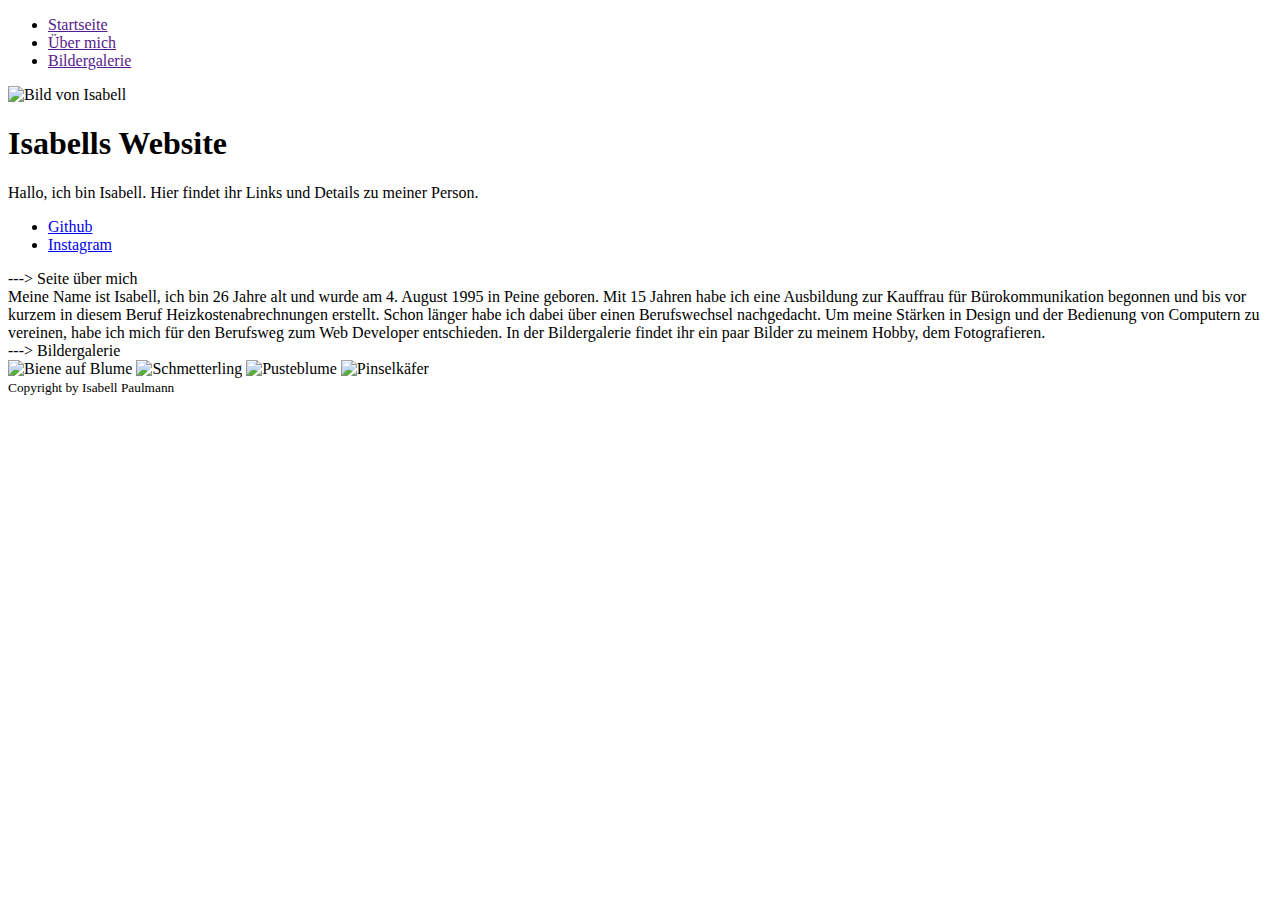
==== index.html @ 12f8bc4a "Add footer text" ====
<!DOCTYPE html>
<html lang="de">
  <head>
    <meta charset="UTF-8" />
    <meta http-equiv="X-UA-Compatible" content="IE=edge" />
    <meta name="viewport" content="width=device-width, initial-scale=1.0" />
    <title>Document</title>
    <link href="datei.css" rel="stylesheet" />
  </head>
  <body>
    <nav>
      <ul>
        <li><a href="">Startseite</a></li>
        <li><a href="">Über mich</a></li>
        <li><a href="">Bildergalerie</a></li>
      </ul>
    </nav>
    <header>
      <img src="" alt="Bild von Isabell" />
      <h1>Isabells Website</h1>
    </header>
    <section>
      <div id="start">
        Hallo, ich bin Isabell. Hier findet ihr Links und Details zu meiner
        Person.
      </div>
      <div id="profile">
        <ul>
          <li><a href="github" target="blank">Github</a></li>
          <li><a href="instagram" target="blank">Instagram</a></li>
        </ul>
      </div>
    </section>
    ---> Seite über mich
    <section>
      Meine Name ist Isabell, ich bin 26 Jahre alt und wurde am 4. August 1995
      in Peine geboren. Mit 15 Jahren habe ich eine Ausbildung zur Kauffrau für
      Bürokommunikation begonnen und bis vor kurzem in diesem Beruf
      Heizkostenabrechnungen erstellt. Schon länger habe ich dabei über einen
      Berufswechsel nachgedacht. Um meine Stärken in Design und der Bedienung
      von Computern zu vereinen, habe ich mich für den Berufsweg zum Web
      Developer entschieden. In der Bildergalerie findet ihr ein paar Bilder zu
      meinem Hobby, dem Fotografieren.
    </section>
    ---> Bildergalerie
    <section>
      <img src="" alt="Biene auf Blume" />
      <img src="" alt="Schmetterling" />
      <img src="" alt="Pusteblume" />
      <img src="" alt="Pinselkäfer" />
    </section>
    <footer>
      <small>Copyright by Isabell Paulmann</small>
    </footer>
  </body>
</html>
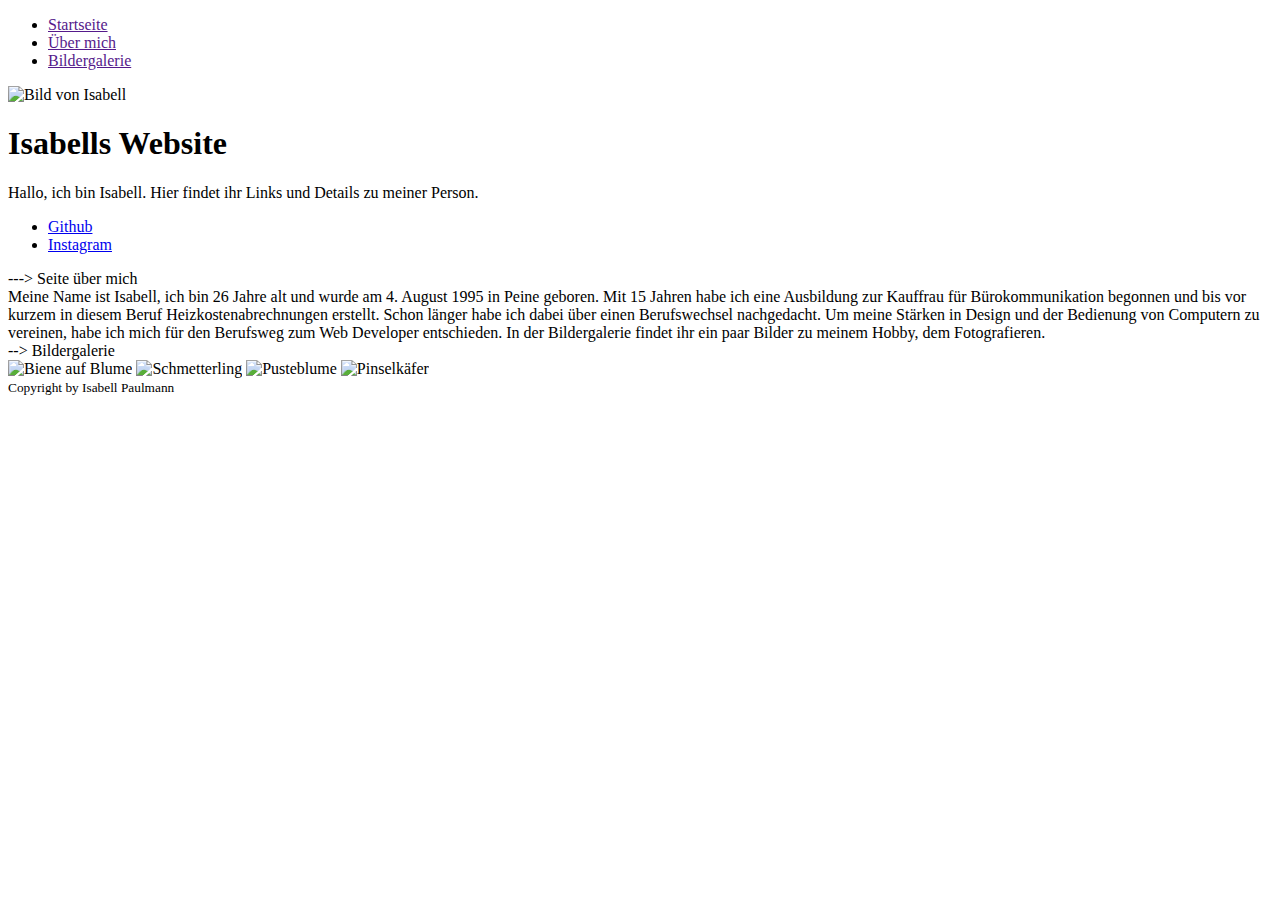
==== commit 57192450: "add branch" ====
--- a/index.html
+++ b/index.html
@@ -42,7 +42,7 @@
       Developer entschieden. In der Bildergalerie findet ihr ein paar Bilder zu
       meinem Hobby, dem Fotografieren.
     </section>
-    ---> Bildergalerie
+    --> Bildergalerie
     <section>
       <img src="" alt="Biene auf Blume" />
       <img src="" alt="Schmetterling" />
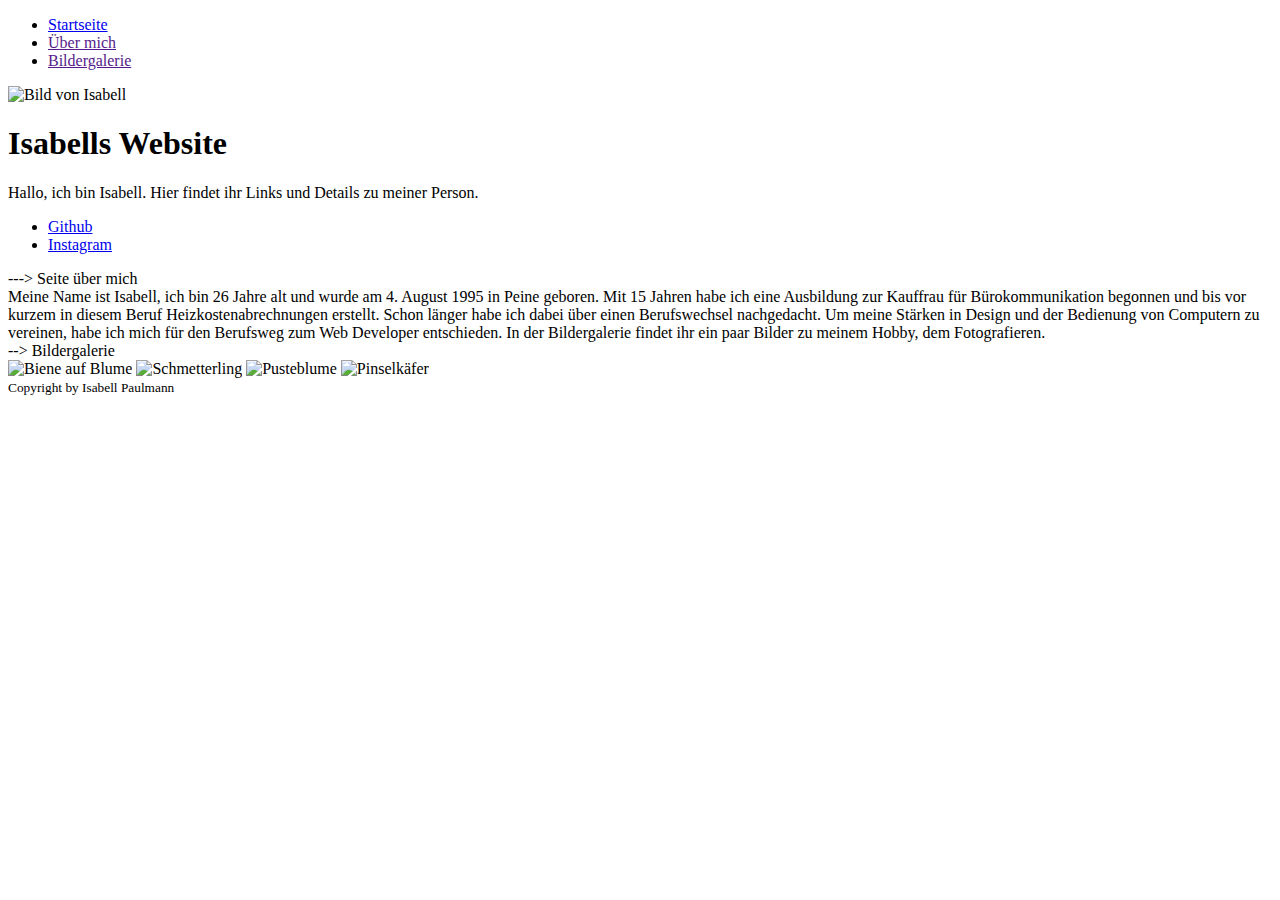
==== commit 2368ca10: "Add new stuff" ====
--- a/index.html
+++ b/index.html
@@ -10,7 +10,7 @@
   <body>
     <nav>
       <ul>
-        <li><a href="">Startseite</a></li>
+        <li><a href="#Bildergalerie">Startseite</a></li>
         <li><a href="">Über mich</a></li>
         <li><a href="">Bildergalerie</a></li>
       </ul>
@@ -42,7 +42,7 @@
       Developer entschieden. In der Bildergalerie findet ihr ein paar Bilder zu
       meinem Hobby, dem Fotografieren.
     </section>
-    --> Bildergalerie
+    --> <a id="Bildergalerie">Bildergalerie</a>
     <section>
       <img src="" alt="Biene auf Blume" />
       <img src="" alt="Schmetterling" />
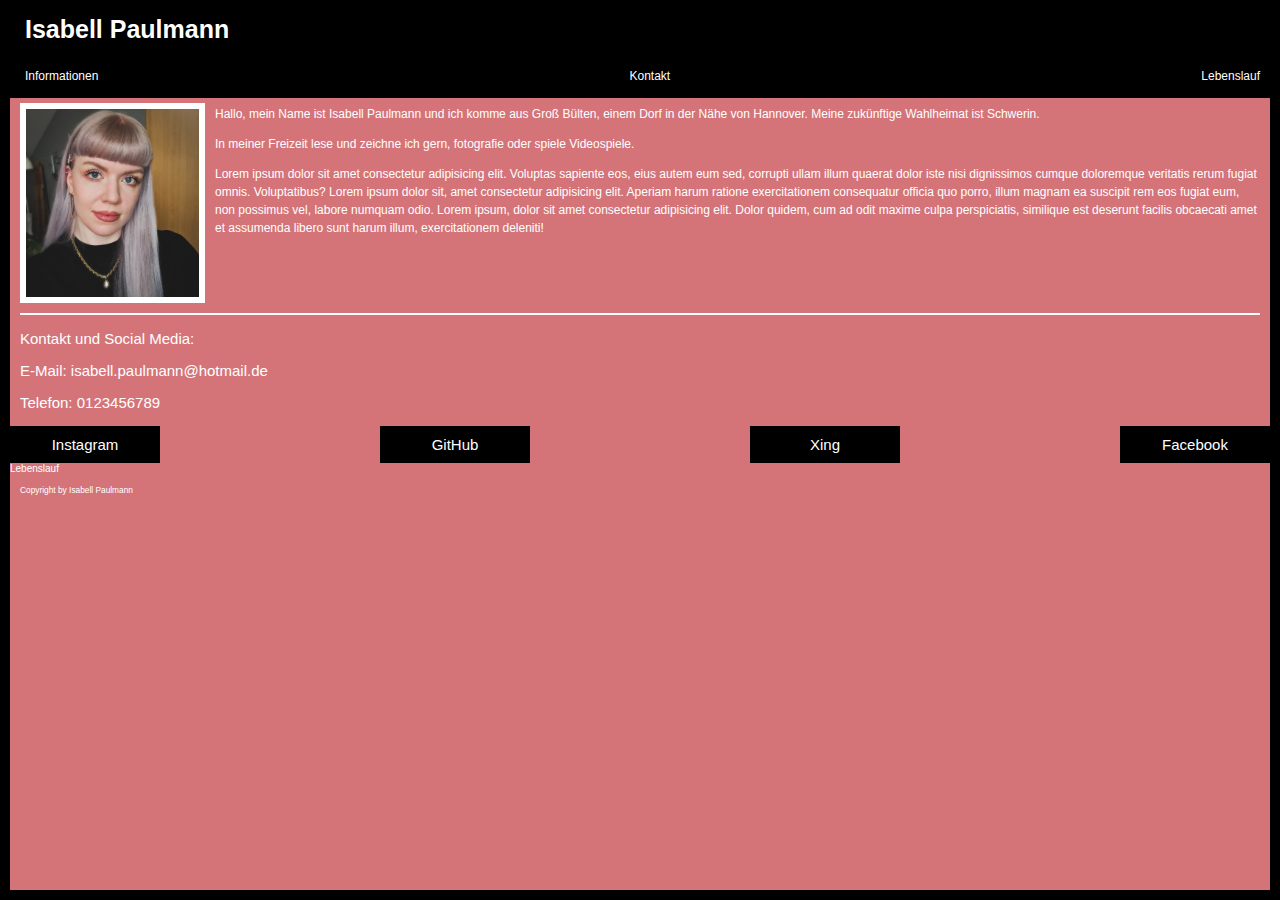
==== commit a201a88d: "Website new design" ====
--- a/index.html
+++ b/index.html
@@ -5,50 +5,42 @@
     <meta http-equiv="X-UA-Compatible" content="IE=edge" />
     <meta name="viewport" content="width=device-width, initial-scale=1.0" />
     <title>Document</title>
-    <link href="datei.css" rel="stylesheet" />
+    <link href="styles.css" rel="stylesheet" />
   </head>
   <body>
+    <header>
+      <h1>Isabell Paulmann</h1>
+    </header>
     <nav>
-      <ul>
-        <li><a href="#Bildergalerie">Startseite</a></li>
-        <li><a href="">Über mich</a></li>
-        <li><a href="">Bildergalerie</a></li>
+        <a href="index.html">Informationen</a>
+        <a href="#Kontakt">Kontakt</a>
+        <a href="#Lebenslauf">Lebenslauf</a>
       </ul>
     </nav>
-    <header>
-      <img src="" alt="Bild von Isabell" />
-      <h1>Isabells Website</h1>
-    </header>
-    <section>
-      <div id="start">
-        Hallo, ich bin Isabell. Hier findet ihr Links und Details zu meiner
-        Person.
-      </div>
-      <div id="profile">
-        <ul>
-          <li><a href="github" target="blank">Github</a></li>
-          <li><a href="instagram" target="blank">Instagram</a></li>
-        </ul>
-      </div>
-    </section>
-    ---> Seite über mich
-    <section>
-      Meine Name ist Isabell, ich bin 26 Jahre alt und wurde am 4. August 1995
-      in Peine geboren. Mit 15 Jahren habe ich eine Ausbildung zur Kauffrau für
-      Bürokommunikation begonnen und bis vor kurzem in diesem Beruf
-      Heizkostenabrechnungen erstellt. Schon länger habe ich dabei über einen
-      Berufswechsel nachgedacht. Um meine Stärken in Design und der Bedienung
-      von Computern zu vereinen, habe ich mich für den Berufsweg zum Web
-      Developer entschieden. In der Bildergalerie findet ihr ein paar Bilder zu
-      meinem Hobby, dem Fotografieren.
-    </section>
-    --> <a id="Bildergalerie">Bildergalerie</a>
-    <section>
-      <img src="" alt="Biene auf Blume" />
-      <img src="" alt="Schmetterling" />
-      <img src="" alt="Pusteblume" />
-      <img src="" alt="Pinselkäfer" />
-    </section>
+  <img id="me" src="PSX_20220429_083008.jpg" height="200px" width="185px"/>
+    <section class="section1">
+      <p>
+        Hallo, mein Name ist Isabell Paulmann und ich komme aus Groß Bülten, einem Dorf in der Nähe von Hannover. Meine zukünftige Wahlheimat ist Schwerin.
+      </p>
+      <p>In meiner Freizeit lese und zeichne ich gern, fotografie oder spiele Videospiele. <p>Lorem ipsum dolor sit amet consectetur adipisicing elit. Voluptas sapiente eos, eius autem eum sed, corrupti ullam illum quaerat dolor iste nisi dignissimos cumque doloremque veritatis rerum fugiat omnis. Voluptatibus? Lorem ipsum dolor sit, amet consectetur adipisicing elit. Aperiam harum ratione exercitationem consequatur officia quo porro, illum magnam ea suscipit rem eos fugiat eum, non possimus vel, labore numquam odio. Lorem ipsum, dolor sit amet consectetur adipisicing elit. Dolor quidem, cum ad odit maxime culpa perspiciatis, similique est deserunt facilis obcaecati amet et assumenda libero sunt harum illum, exercitationem deleniti!</p>
+      </section>
+      <section class="section2">
+      <p>
+        Kontakt und Social Media:</p>
+        <p>E-Mail: isabell.paulmann@hotmail.de</p>
+        <p>Telefon: 0123456789</p>
+          </section>
+          <section class="section3">
+          <a class="social" href="instagram">Instagram</a>
+          <a class="social" href="instagram">GitHub</a>
+          <a class="social" href="instagram">Xing</a>
+          <a class="social" href="instagram">Facebook</a>
+              </section>
+          <section class="section4">Lebenslauf
+            
+          </section>    
+
+  
     <footer>
       <small>Copyright by Isabell Paulmann</small>
     </footer>
--- a/styles.css
+++ b/styles.css
@@ -0,0 +1,97 @@
+* {
+  box-sizing: border-box;
+}
+
+html {
+  height: 100%;
+}
+
+body {
+  color: white;
+  background-color: #d47479;
+  margin: 0;
+  padding: 0;
+  font-size: 62.5%;
+  font-family: helvetica, sans-serif;
+  border-right: 10px solid black;
+  border-left: 10px solid black;
+
+  border-bottom: 10px solid black;
+  overflow: auto;
+  min-height: 100%;
+}
+
+a,
+a:visited {
+  text-decoration: none;
+  color: white;
+  font-family: helvetica, sans-serif;
+  padding: 5px;
+}
+a:hover {
+  background-color: white;
+  color: black;
+}
+
+h1 {
+  color: white;
+  background-color: black;
+  padding: 15px;
+  margin: 0px;
+  font-size: 250%;
+}
+
+nav {
+  display: flex;
+  flex-direction: row;
+  gap: 10px;
+  flex-wrap: wrap;
+  justify-content: space-between;
+  background-color: black;
+  padding: 10px 10px 10px 15px;
+  margin: -5px;
+  font-size: 120%;
+}
+
+#me {
+  margin: 10px;
+  float: left;
+}
+.section1 {
+  margin: 10px;
+  font-size: 120%;
+
+  line-height: 1.5;
+}
+.section2 {
+  margin: 10px;
+  font-size: 150%;
+  border-top: 2px solid white;
+
+  clear: left;
+}
+
+.section3 {
+  display: flex;
+  font-size: 150%;
+  flex-flow: row wrap;
+  justify-content: space-between;
+  gap: 10px;
+}
+
+.social {
+  background-color: black;
+  padding: 10px 40px;
+  width: 150px;
+  text-align: center;
+}
+
+.social:hover {
+}
+img {
+  border: 6px solid white;
+}
+
+footer {
+  margin: 10px;
+}
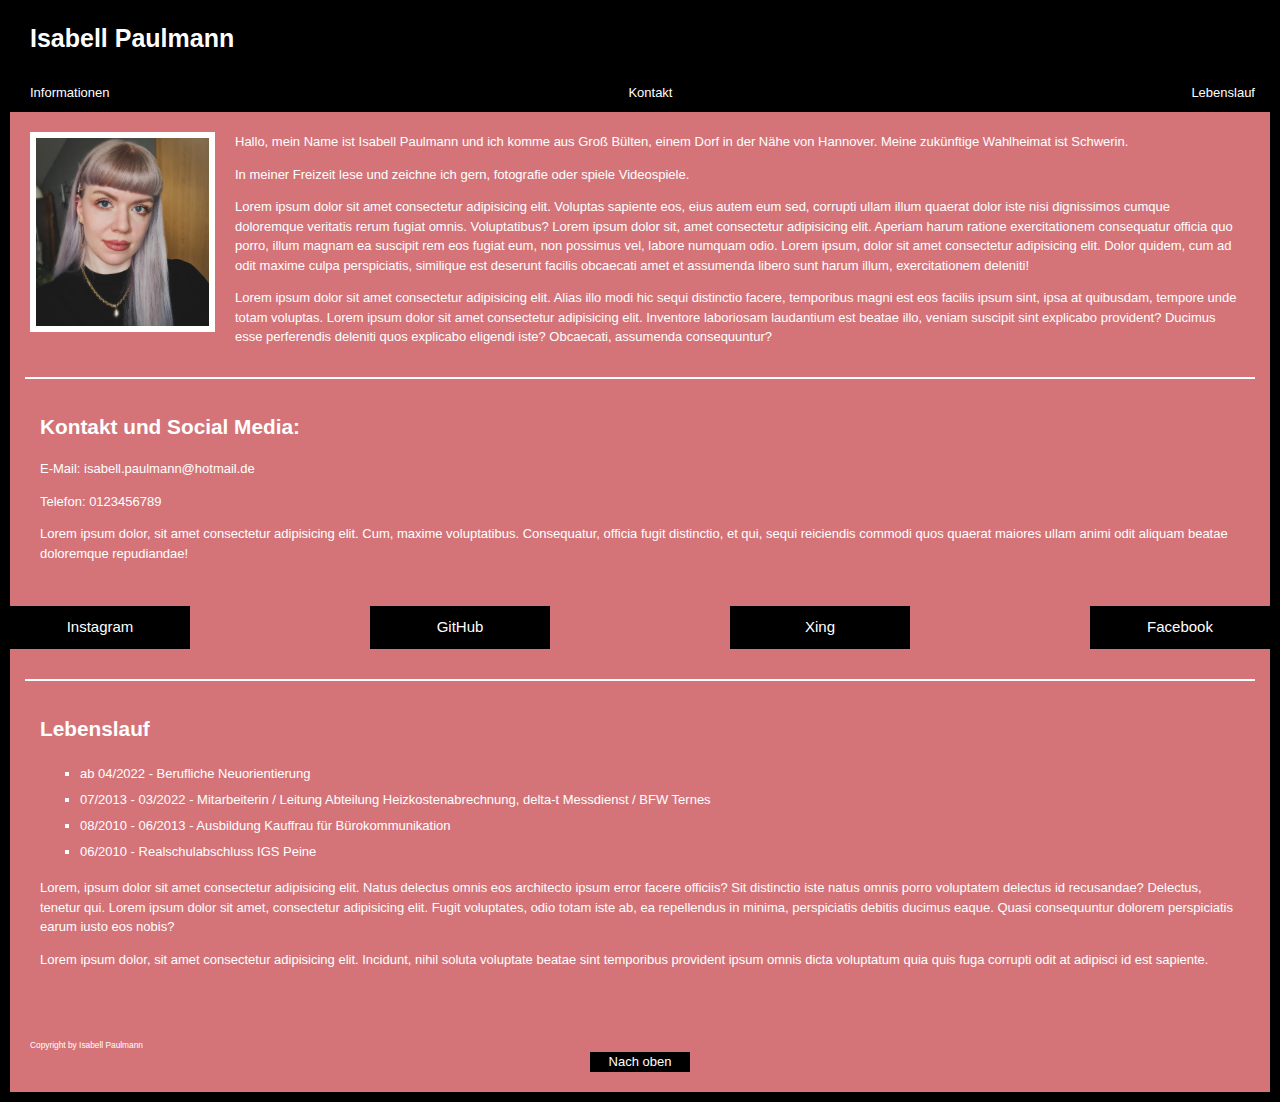
==== commit c4503366: "Add final design" ====
--- a/index.html
+++ b/index.html
@@ -9,7 +9,7 @@
   </head>
   <body>
     <header>
-      <h1>Isabell Paulmann</h1>
+      <h1 id="Isabell">Isabell Paulmann</h1>
     </header>
     <nav>
         <a href="index.html">Informationen</a>
@@ -17,32 +17,46 @@
         <a href="#Lebenslauf">Lebenslauf</a>
       </ul>
     </nav>
-  <img id="me" src="PSX_20220429_083008.jpg" height="200px" width="185px"/>
+  <img id="me" src="PSX_20220429_083008.jpg" height="200px" width="185px" alt="Bild von Isabell"/>
     <section class="section1">
       <p>
         Hallo, mein Name ist Isabell Paulmann und ich komme aus Groß Bülten, einem Dorf in der Nähe von Hannover. Meine zukünftige Wahlheimat ist Schwerin.
       </p>
       <p>In meiner Freizeit lese und zeichne ich gern, fotografie oder spiele Videospiele. <p>Lorem ipsum dolor sit amet consectetur adipisicing elit. Voluptas sapiente eos, eius autem eum sed, corrupti ullam illum quaerat dolor iste nisi dignissimos cumque doloremque veritatis rerum fugiat omnis. Voluptatibus? Lorem ipsum dolor sit, amet consectetur adipisicing elit. Aperiam harum ratione exercitationem consequatur officia quo porro, illum magnam ea suscipit rem eos fugiat eum, non possimus vel, labore numquam odio. Lorem ipsum, dolor sit amet consectetur adipisicing elit. Dolor quidem, cum ad odit maxime culpa perspiciatis, similique est deserunt facilis obcaecati amet et assumenda libero sunt harum illum, exercitationem deleniti!</p>
-      </section>
-      <section class="section2">
-      <p>
-        Kontakt und Social Media:</p>
+      <p>Lorem ipsum dolor sit amet consectetur adipisicing elit. Alias illo modi hic sequi distinctio facere, temporibus magni est eos facilis ipsum sint, ipsa at quibusdam, tempore unde totam voluptas. Lorem ipsum dolor sit amet consectetur adipisicing elit. Inventore laboriosam laudantium est beatae illo, veniam suscipit sint explicabo provident? Ducimus esse perferendis deleniti quos explicabo eligendi iste? Obcaecati, assumenda consequuntur?</p></section>
+      <section class="section2" id="Kontakt">
+      <h2>
+        Kontakt und Social Media:</h2>
         <p>E-Mail: isabell.paulmann@hotmail.de</p>
         <p>Telefon: 0123456789</p>
+        <p>Lorem ipsum dolor, sit amet consectetur adipisicing elit. Cum, maxime voluptatibus. Consequatur, officia fugit distinctio, et qui, sequi reiciendis commodi quos quaerat maiores ullam animi odit aliquam beatae doloremque repudiandae!</p>
           </section>
           <section class="section3">
-          <a class="social" href="instagram">Instagram</a>
-          <a class="social" href="instagram">GitHub</a>
-          <a class="social" href="instagram">Xing</a>
-          <a class="social" href="instagram">Facebook</a>
+          <a class="social" href="https://www.instagram.com/cyndertheunicorn/?hl=de" target="blank"> Instagram</a>
+          <a class="social" href="https://github.com/isabellpaulmann" target="blank"> GitHub</a>
+          <a class="social" href="https://www.xing.com" target="blank">Xing</a>
+          <a class="social" href="https://www.facebook.com" target="blank">Facebook</a>
               </section>
-          <section class="section4">Lebenslauf
+          <section class="section4"><h2 id="Lebenslauf">Lebenslauf</h2>
+            <div>
+<ul  class="Lebenslauf">
+  <li>ab 04/2022 - Berufliche Neuorientierung
+  </li>
+  <li>07/2013 - 03/2022 - Mitarbeiterin / Leitung Abteilung Heizkostenabrechnung, delta-t Messdienst / BFW Ternes</li>
+  <li>08/2010 - 06/2013 - Ausbildung Kauffrau für Bürokommunikation</li>
+  <li>06/2010 - Realschulabschluss IGS Peine</li>
+</ul>
+<p>Lorem, ipsum dolor sit amet consectetur adipisicing elit. Natus delectus omnis eos architecto ipsum error facere officiis? Sit distinctio iste natus omnis porro voluptatem delectus id recusandae? Delectus, tenetur qui. Lorem ipsum dolor sit amet, consectetur adipisicing elit. Fugit voluptates, odio totam iste ab, ea repellendus in minima, perspiciatis debitis ducimus eaque. Quasi consequuntur dolorem perspiciatis earum iusto eos nobis?</p>
+<p>Lorem ipsum dolor, sit amet consectetur adipisicing elit. Incidunt, nihil soluta voluptate beatae sint temporibus provident ipsum omnis dicta voluptatum quia quis fuga corrupti odit at adipisci id est sapiente.</p>
+
+</div>
             
           </section>    
 
   
     <footer>
       <small>Copyright by Isabell Paulmann</small>
+      <a href="#Isabell" class="button">Nach oben</a>
     </footer>
   </body>
 </html>
--- a/styles.css
+++ b/styles.css
@@ -19,6 +19,7 @@
   border-bottom: 10px solid black;
   overflow: auto;
   min-height: 100%;
+  line-height: 1.5;
 }
 
 a,
@@ -26,7 +27,7 @@
   text-decoration: none;
   color: white;
   font-family: helvetica, sans-serif;
-  padding: 5px;
+  padding: 0px 10px;
 }
 a:hover {
   background-color: white;
@@ -36,7 +37,7 @@
 h1 {
   color: white;
   background-color: black;
-  padding: 15px;
+  padding: 20px;
   margin: 0px;
   font-size: 250%;
 }
@@ -50,22 +51,25 @@
   background-color: black;
   padding: 10px 10px 10px 15px;
   margin: -5px;
-  font-size: 120%;
+  margin-bottom: 20px;
+  font-size: 130%;
 }
 
 #me {
-  margin: 10px;
+  margin: 0px 20px 5px 20px;
   float: left;
+  border: 6px solid white;
 }
 .section1 {
-  margin: 10px;
-  font-size: 120%;
-
-  line-height: 1.5;
+  margin: 15px;
+  font-size: 130%;
+  padding: 0px 15px;
+  margin-bottom: 30px;
 }
 .section2 {
-  margin: 10px;
-  font-size: 150%;
+  padding: 15px;
+  margin: 15px;
+  font-size: 130%;
   border-top: 2px solid white;
 
   clear: left;
@@ -82,16 +86,39 @@
 .social {
   background-color: black;
   padding: 10px 40px;
-  width: 150px;
+
+  width: 180px;
   text-align: center;
-}
-
-.social:hover {
-}
-img {
-  border: 6px solid white;
 }
 
 footer {
   margin: 10px;
 }
+
+.section4 {
+  font-size: 130%;
+  padding: 15px;
+  border-top: 2px solid white;
+  margin: 30px 15px;
+}
+
+.Lebenslauf {
+  line-height: 2;
+  list-style-type: square;
+}
+h2 {
+  font-size: 160%;
+}
+footer {
+  padding: 10px;
+}
+.button {
+  display: flex;
+  background-color: black;
+
+  width: 100px;
+  text-align: center;
+  margin: auto;
+  flex-direction: column;
+  font-size: 130%;
+}
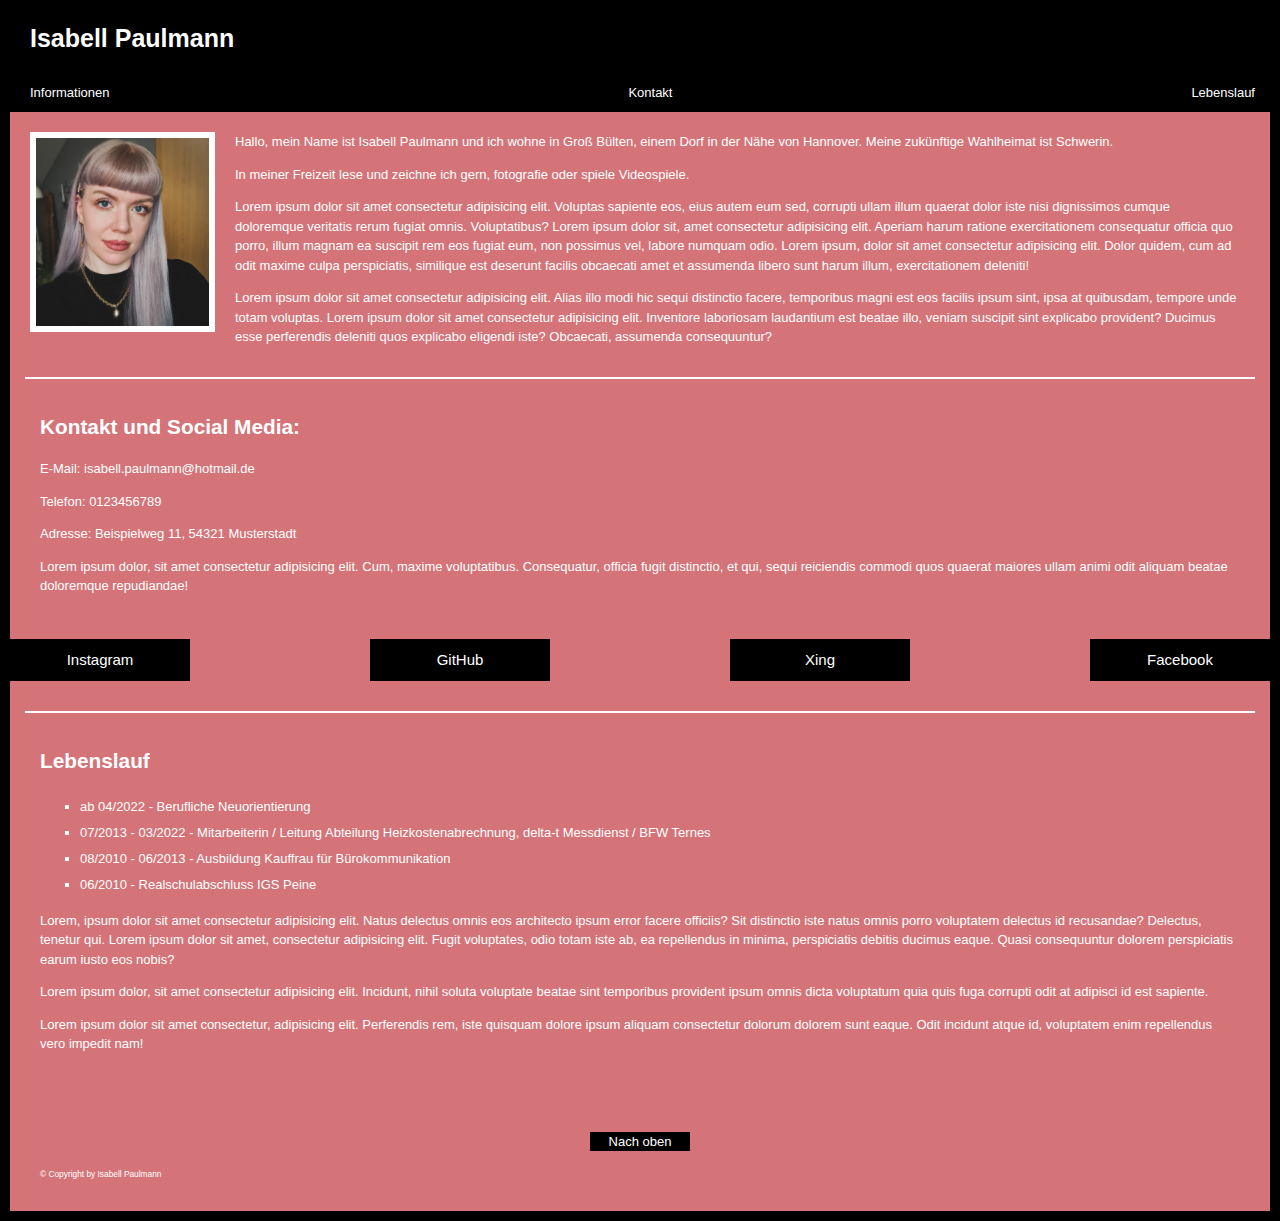
==== commit 39bdf6a7: "Add last edits" ====
--- a/index.html
+++ b/index.html
@@ -20,7 +20,7 @@
   <img id="me" src="PSX_20220429_083008.jpg" height="200px" width="185px" alt="Bild von Isabell"/>
     <section class="section1">
       <p>
-        Hallo, mein Name ist Isabell Paulmann und ich komme aus Groß Bülten, einem Dorf in der Nähe von Hannover. Meine zukünftige Wahlheimat ist Schwerin.
+        Hallo, mein Name ist Isabell Paulmann und ich wohne in Groß Bülten, einem Dorf in der Nähe von Hannover. Meine zukünftige Wahlheimat ist Schwerin.
       </p>
       <p>In meiner Freizeit lese und zeichne ich gern, fotografie oder spiele Videospiele. <p>Lorem ipsum dolor sit amet consectetur adipisicing elit. Voluptas sapiente eos, eius autem eum sed, corrupti ullam illum quaerat dolor iste nisi dignissimos cumque doloremque veritatis rerum fugiat omnis. Voluptatibus? Lorem ipsum dolor sit, amet consectetur adipisicing elit. Aperiam harum ratione exercitationem consequatur officia quo porro, illum magnam ea suscipit rem eos fugiat eum, non possimus vel, labore numquam odio. Lorem ipsum, dolor sit amet consectetur adipisicing elit. Dolor quidem, cum ad odit maxime culpa perspiciatis, similique est deserunt facilis obcaecati amet et assumenda libero sunt harum illum, exercitationem deleniti!</p>
       <p>Lorem ipsum dolor sit amet consectetur adipisicing elit. Alias illo modi hic sequi distinctio facere, temporibus magni est eos facilis ipsum sint, ipsa at quibusdam, tempore unde totam voluptas. Lorem ipsum dolor sit amet consectetur adipisicing elit. Inventore laboriosam laudantium est beatae illo, veniam suscipit sint explicabo provident? Ducimus esse perferendis deleniti quos explicabo eligendi iste? Obcaecati, assumenda consequuntur?</p></section>
@@ -29,6 +29,7 @@
         Kontakt und Social Media:</h2>
         <p>E-Mail: isabell.paulmann@hotmail.de</p>
         <p>Telefon: 0123456789</p>
+        <p>Adresse: Beispielweg 11, 54321 Musterstadt</p>
         <p>Lorem ipsum dolor, sit amet consectetur adipisicing elit. Cum, maxime voluptatibus. Consequatur, officia fugit distinctio, et qui, sequi reiciendis commodi quos quaerat maiores ullam animi odit aliquam beatae doloremque repudiandae!</p>
           </section>
           <section class="section3">
@@ -38,7 +39,7 @@
           <a class="social" href="https://www.facebook.com" target="blank">Facebook</a>
               </section>
           <section class="section4"><h2 id="Lebenslauf">Lebenslauf</h2>
-            <div>
+            
 <ul  class="Lebenslauf">
   <li>ab 04/2022 - Berufliche Neuorientierung
   </li>
@@ -48,15 +49,16 @@
 </ul>
 <p>Lorem, ipsum dolor sit amet consectetur adipisicing elit. Natus delectus omnis eos architecto ipsum error facere officiis? Sit distinctio iste natus omnis porro voluptatem delectus id recusandae? Delectus, tenetur qui. Lorem ipsum dolor sit amet, consectetur adipisicing elit. Fugit voluptates, odio totam iste ab, ea repellendus in minima, perspiciatis debitis ducimus eaque. Quasi consequuntur dolorem perspiciatis earum iusto eos nobis?</p>
 <p>Lorem ipsum dolor, sit amet consectetur adipisicing elit. Incidunt, nihil soluta voluptate beatae sint temporibus provident ipsum omnis dicta voluptatum quia quis fuga corrupti odit at adipisci id est sapiente.</p>
+<p>Lorem ipsum dolor sit amet consectetur, adipisicing elit. Perferendis rem, iste quisquam dolore ipsum aliquam consectetur dolorum dolorem sunt eaque. Odit incidunt atque id, voluptatem enim repellendus vero impedit nam!</p>
 
-</div>
             
           </section>    
 
   
     <footer>
-      <small>Copyright by Isabell Paulmann</small>
       <a href="#Isabell" class="button">Nach oben</a>
+      <small>&copy Copyright by Isabell Paulmann</small>
+    
     </footer>
   </body>
 </html>
--- a/styles.css
+++ b/styles.css
@@ -110,15 +110,15 @@
   font-size: 160%;
 }
 footer {
-  padding: 10px;
+  padding: 20px;
 }
 .button {
   display: flex;
   background-color: black;
-
   width: 100px;
   text-align: center;
   margin: auto;
   flex-direction: column;
   font-size: 130%;
+  margin-bottom: 15px;
 }
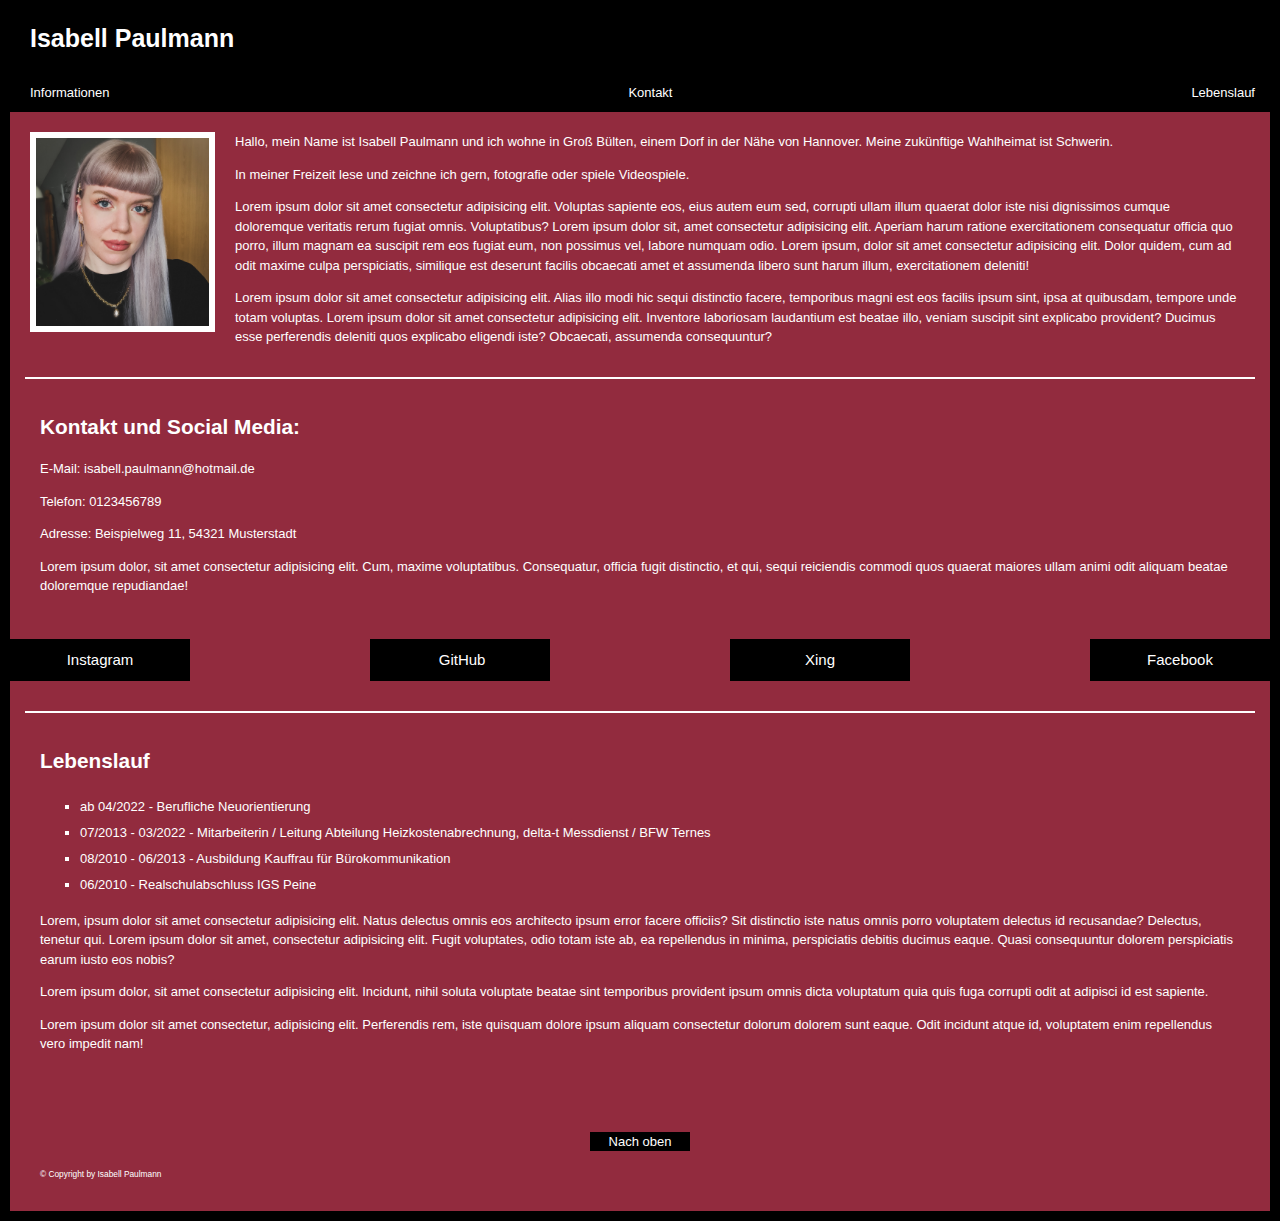
==== commit 6b5b335d: "Add new edit" ====
--- a/index.html
+++ b/index.html
@@ -34,15 +34,13 @@
           </section>
           <section class="section3">
           <a class="social" href="https://www.instagram.com/cyndertheunicorn/?hl=de" target="blank"> Instagram</a>
-          <a class="social" href="https://github.com/isabellpaulmann" target="blank"> GitHub</a>
-          <a class="social" href="https://www.xing.com" target="blank">Xing</a>
+          <a class="social" href="https://github.com/isabellpaulmann" target="blank"> <img src="github-brands.svg" alt=""> GitHub</a>
+          <a class="social" href="https://www.xing.com" target="blank"> Xing</a>
           <a class="social" href="https://www.facebook.com" target="blank">Facebook</a>
               </section>
           <section class="section4"><h2 id="Lebenslauf">Lebenslauf</h2>
-            
 <ul  class="Lebenslauf">
-  <li>ab 04/2022 - Berufliche Neuorientierung
-  </li>
+  <li>ab 04/2022 - Berufliche Neuorientierung</li>
   <li>07/2013 - 03/2022 - Mitarbeiterin / Leitung Abteilung Heizkostenabrechnung, delta-t Messdienst / BFW Ternes</li>
   <li>08/2010 - 06/2013 - Ausbildung Kauffrau für Bürokommunikation</li>
   <li>06/2010 - Realschulabschluss IGS Peine</li>
@@ -50,15 +48,10 @@
 <p>Lorem, ipsum dolor sit amet consectetur adipisicing elit. Natus delectus omnis eos architecto ipsum error facere officiis? Sit distinctio iste natus omnis porro voluptatem delectus id recusandae? Delectus, tenetur qui. Lorem ipsum dolor sit amet, consectetur adipisicing elit. Fugit voluptates, odio totam iste ab, ea repellendus in minima, perspiciatis debitis ducimus eaque. Quasi consequuntur dolorem perspiciatis earum iusto eos nobis?</p>
 <p>Lorem ipsum dolor, sit amet consectetur adipisicing elit. Incidunt, nihil soluta voluptate beatae sint temporibus provident ipsum omnis dicta voluptatum quia quis fuga corrupti odit at adipisci id est sapiente.</p>
 <p>Lorem ipsum dolor sit amet consectetur, adipisicing elit. Perferendis rem, iste quisquam dolore ipsum aliquam consectetur dolorum dolorem sunt eaque. Odit incidunt atque id, voluptatem enim repellendus vero impedit nam!</p>
-
-            
           </section>    
-
-  
     <footer>
       <a href="#Isabell" class="button">Nach oben</a>
       <small>&copy Copyright by Isabell Paulmann</small>
-    
-    </footer>
+        </footer>
   </body>
 </html>
--- a/styles.css
+++ b/styles.css
@@ -8,7 +8,7 @@
 
 body {
   color: white;
-  background-color: #d47479;
+  background-color: #922b3e;
   margin: 0;
   padding: 0;
   font-size: 62.5%;
@@ -71,7 +71,6 @@
   margin: 15px;
   font-size: 130%;
   border-top: 2px solid white;
-
   clear: left;
 }
 
@@ -86,7 +85,6 @@
 .social {
   background-color: black;
   padding: 10px 40px;
-
   width: 180px;
   text-align: center;
 }
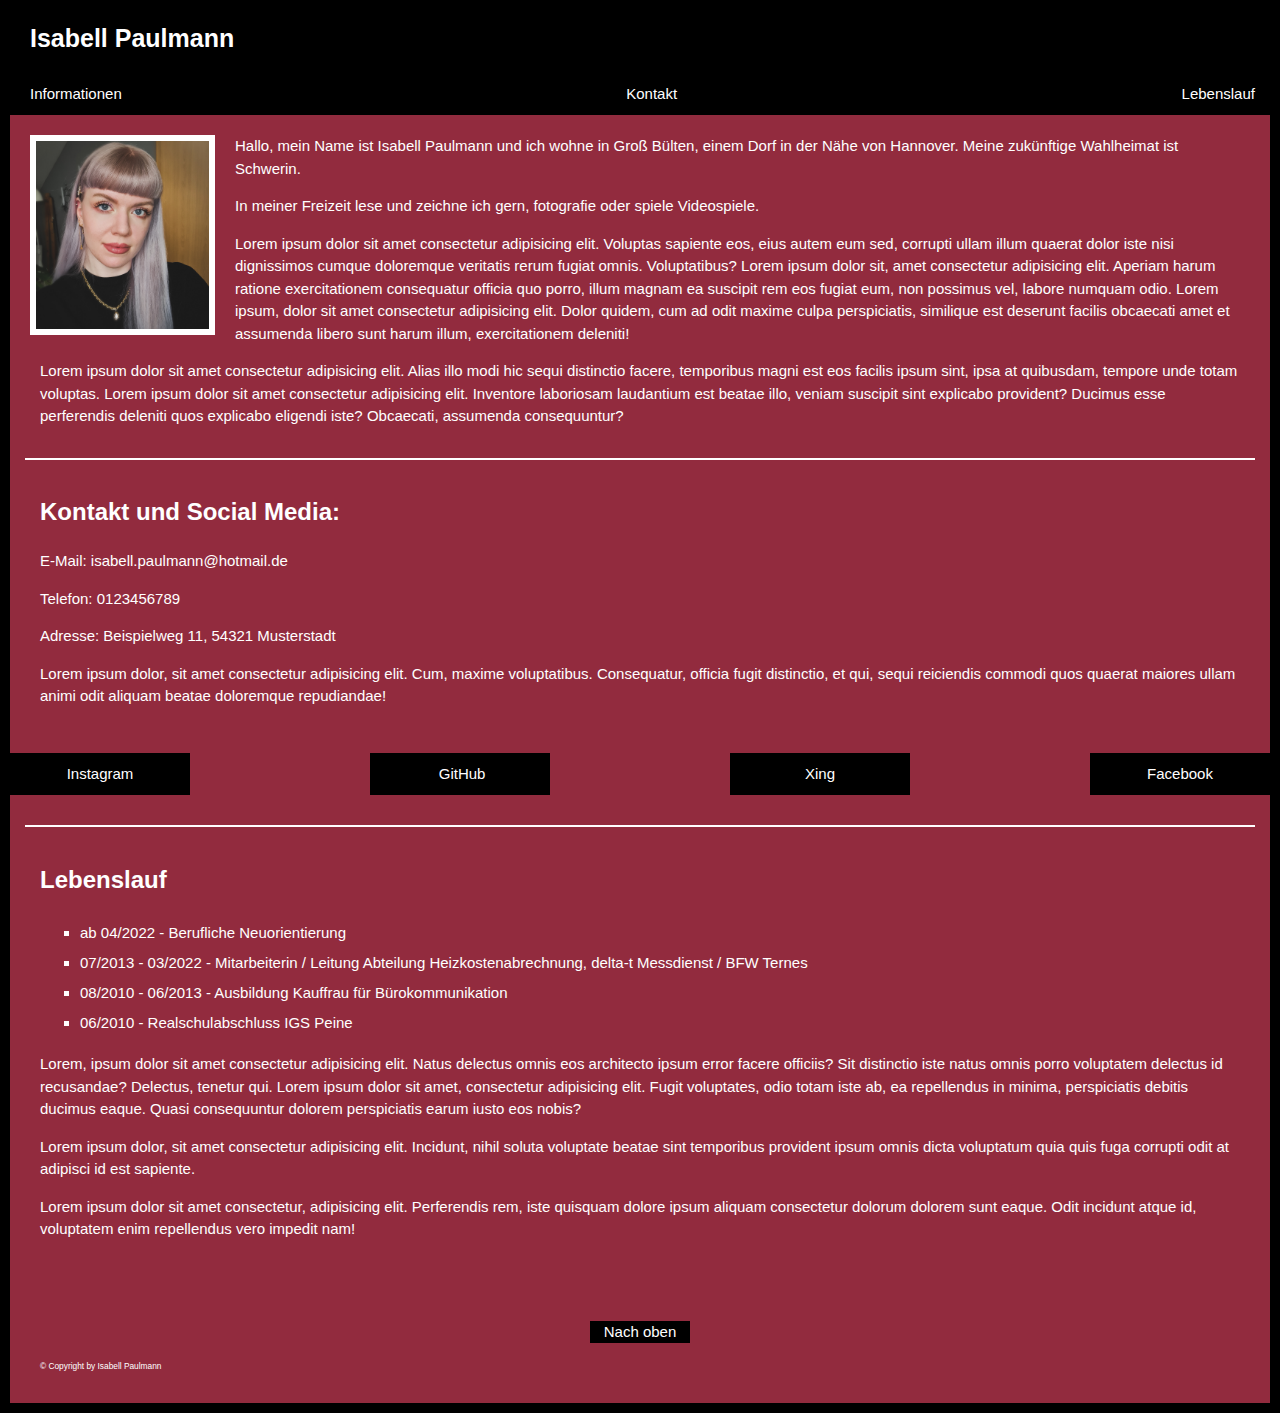
==== commit 94236294: "Add bem" ====
--- a/index.html
+++ b/index.html
@@ -5,11 +5,11 @@
     <meta http-equiv="X-UA-Compatible" content="IE=edge" />
     <meta name="viewport" content="width=device-width, initial-scale=1.0" />
     <title>Document</title>
-    <link href="styles.css" rel="stylesheet" />
+    <link href="global.css" rel="stylesheet" />
   </head>
   <body>
     <header>
-      <h1 id="Isabell">Isabell Paulmann</h1>
+      <h1 class="headline--h1">Isabell Paulmann</h1>
     </header>
     <nav>
         <a href="index.html">Informationen</a>
@@ -18,28 +18,28 @@
       </ul>
     </nav>
   <img id="me" src="PSX_20220429_083008.jpg" height="200px" width="185px" alt="Bild von Isabell"/>
-    <section class="section1">
+    <section class="section--section1">
       <p>
         Hallo, mein Name ist Isabell Paulmann und ich wohne in Groß Bülten, einem Dorf in der Nähe von Hannover. Meine zukünftige Wahlheimat ist Schwerin.
       </p>
       <p>In meiner Freizeit lese und zeichne ich gern, fotografie oder spiele Videospiele. <p>Lorem ipsum dolor sit amet consectetur adipisicing elit. Voluptas sapiente eos, eius autem eum sed, corrupti ullam illum quaerat dolor iste nisi dignissimos cumque doloremque veritatis rerum fugiat omnis. Voluptatibus? Lorem ipsum dolor sit, amet consectetur adipisicing elit. Aperiam harum ratione exercitationem consequatur officia quo porro, illum magnam ea suscipit rem eos fugiat eum, non possimus vel, labore numquam odio. Lorem ipsum, dolor sit amet consectetur adipisicing elit. Dolor quidem, cum ad odit maxime culpa perspiciatis, similique est deserunt facilis obcaecati amet et assumenda libero sunt harum illum, exercitationem deleniti!</p>
       <p>Lorem ipsum dolor sit amet consectetur adipisicing elit. Alias illo modi hic sequi distinctio facere, temporibus magni est eos facilis ipsum sint, ipsa at quibusdam, tempore unde totam voluptas. Lorem ipsum dolor sit amet consectetur adipisicing elit. Inventore laboriosam laudantium est beatae illo, veniam suscipit sint explicabo provident? Ducimus esse perferendis deleniti quos explicabo eligendi iste? Obcaecati, assumenda consequuntur?</p></section>
-      <section class="section2" id="Kontakt">
-      <h2>
+      <section class="section--section2">
+      <h2 class="headline--h2">
         Kontakt und Social Media:</h2>
         <p>E-Mail: isabell.paulmann@hotmail.de</p>
         <p>Telefon: 0123456789</p>
         <p>Adresse: Beispielweg 11, 54321 Musterstadt</p>
         <p>Lorem ipsum dolor, sit amet consectetur adipisicing elit. Cum, maxime voluptatibus. Consequatur, officia fugit distinctio, et qui, sequi reiciendis commodi quos quaerat maiores ullam animi odit aliquam beatae doloremque repudiandae!</p>
           </section>
-          <section class="section3">
-          <a class="social" href="https://www.instagram.com/cyndertheunicorn/?hl=de" target="blank"> Instagram</a>
-          <a class="social" href="https://github.com/isabellpaulmann" target="blank"> <img src="github-brands.svg" alt=""> GitHub</a>
-          <a class="social" href="https://www.xing.com" target="blank"> Xing</a>
-          <a class="social" href="https://www.facebook.com" target="blank">Facebook</a>
+          <section class="section--section3">
+          <a class="section3--menuelements" href="https://www.instagram.com/cyndertheunicorn/?hl=de" target="blank"> Instagram</a>
+          <a class="section3--menuelements" href="https://github.com/isabellpaulmann" target="blank"> <img src="github-brands.svg" alt=""> GitHub</a>
+          <a class="section3--menuelements" href="https://www.xing.com" target="blank"> Xing</a>
+          <a class="section3--menuelements" href="https://www.facebook.com" target="blank">Facebook</a>
               </section>
-          <section class="section4"><h2 id="Lebenslauf">Lebenslauf</h2>
-<ul  class="Lebenslauf">
+          <section class="section--section4"><h2 class="headline--h2">Lebenslauf</h2>
+<ul  class="ul--listitem">
   <li>ab 04/2022 - Berufliche Neuorientierung</li>
   <li>07/2013 - 03/2022 - Mitarbeiterin / Leitung Abteilung Heizkostenabrechnung, delta-t Messdienst / BFW Ternes</li>
   <li>08/2010 - 06/2013 - Ausbildung Kauffrau für Bürokommunikation</li>
--- a/global.css
+++ b/global.css
@@ -0,0 +1,24 @@
+@import "styles.css";
+
+* {
+  box-sizing: border-box;
+}
+
+html {
+  height: 100%;
+}
+
+body {
+  color: white;
+  background-color: #922b3e;
+  margin: 0;
+  padding: 0;
+  font-size: 62.5%;
+  font-family: helvetica, sans-serif;
+  border-right: 10px solid black;
+  border-left: 10px solid black;
+  border-bottom: 10px solid black;
+  overflow: auto;
+  min-height: 100%;
+  line-height: 1.5;
+}
